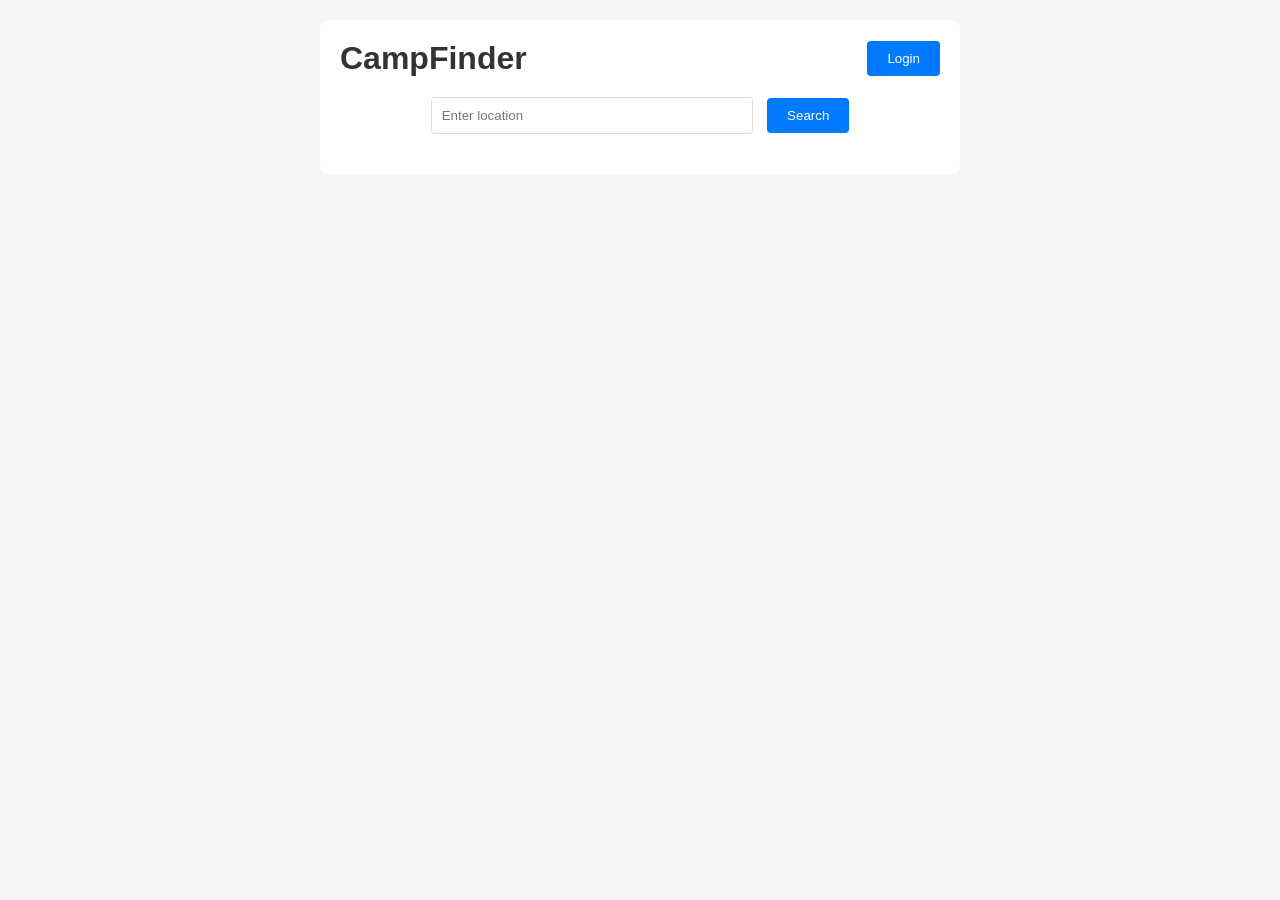
==== index.html @ 60a9a4e0 "bring to root and extend auth functionality" ====
<!DOCTYPE html>
<html lang="en">
<head>
    <meta charset="UTF-8">
    <meta name="viewport" content="width=device-width, initial-scale=1.0">
    <title>CampFinder - Search</title>
    <link rel="stylesheet" href="css/styles.css">
</head>
<body>
    <div class="container">
        <div class="header">
            <h1>CampFinder</h1>
            <div class="user-status" id="userStatus">
                <button id="authBtn">Login</button>
            </div>
        </div>
        
        <form id="searchForm">
            <input type="text" id="location" placeholder="Enter location">
            <button type="submit">Search</button>
        </form>
        
        <div id="results"></div>
    </div>
    
    <!-- Auth Popup -->
    <div id="authPopup" class="popup hidden">
        <div class="popup-content">
            <span class="close">&times;</span>
            <h2 id="authTitle">Login</h2>
            <div id="authMessage" class="message hidden"></div>
            <form id="authForm">
                <input type="email" id="email" placeholder="Email" required>
                <input type="password" id="password" placeholder="Password" required>
                <button type="submit" id="authSubmit">Login</button>
            </form>
            <p id="authSwitch">Don't have an account? <a href="#" id="switchLink">Sign up</a></p>
        </div>
    </div>
    
    <script src="js/config.js"></script>
    <script src="js/search.js"></script>
    <script src="js/auth.js"></script>
</body>
</html>
---- css/styles.css ----
body {
    font-family: Arial, sans-serif;
    margin: 20px;
    background: #f5f5f5;
}

.container {
    max-width: 600px;
    margin: 0 auto;
    background: white;
    padding: 20px;
    border-radius: 8px;
}

.header {
    display: flex;
    justify-content: space-between;
    align-items: center;
    margin-bottom: 20px;
}

.user-status {
    display: flex;
    align-items: center;
    gap: 10px;
}

.user-email {
    color: #28a745;
    font-weight: bold;
    font-size: 14px;
}

h1 {
    color: #333;
    margin: 0;
}

#searchForm {
    margin: 20px 0;
    text-align: center;
}

input {
    padding: 10px;
    width: 300px;
    border: 1px solid #ddd;
    border-radius: 4px;
    margin-right: 10px;
}

button {
    padding: 10px 20px;
    background: #007bff;
    color: white;
    border: none;
    border-radius: 4px;
    cursor: pointer;
}

button:hover {
    background: #0056b3;
}

#results {
    margin-top: 20px;
}

.campsite {
    border: 1px solid #ddd;
    margin: 10px 0;
    padding: 15px;
    border-radius: 4px;
    background: #fafafa;
}

.campsite h3 {
    margin: 0 0 10px 0;
    color: #333;
}

.campsite p {
    margin: 5px 0;
    color: #666;
}

.hidden {
    display: none !important;
}

.popup {
    position: fixed;
    top: 0;
    left: 0;
    width: 100%;
    height: 100%;
    background: rgba(0,0,0,0.5);
    display: flex;
    align-items: center;
    justify-content: center;
}

.popup-content {
    background: white;
    padding: 20px;
    border-radius: 8px;
    width: 300px;
    position: relative;
}

.close {
    position: absolute;
    top: 10px;
    right: 15px;
    font-size: 20px;
    cursor: pointer;
}

.popup-content input {
    width: 100%;
    margin: 10px 0;
    box-sizing: border-box;
}

.popup-content button {
    width: 100%;
    margin: 10px 0;
}

#authSwitch {
    text-align: center;
    margin-top: 10px;
}

#switchLink {
    color: #007bff;
    text-decoration: none;
}

.message {
    padding: 10px;
    border-radius: 4px;
    margin: 10px 0;
    font-size: 14px;
}

.message.success {
    background: #d4edda;
    color: #155724;
    border: 1px solid #c3e6cb;
}

.message.error {
    background: #f8d7da;
    color: #721c24;
    border: 1px solid #f5c6cb;
}
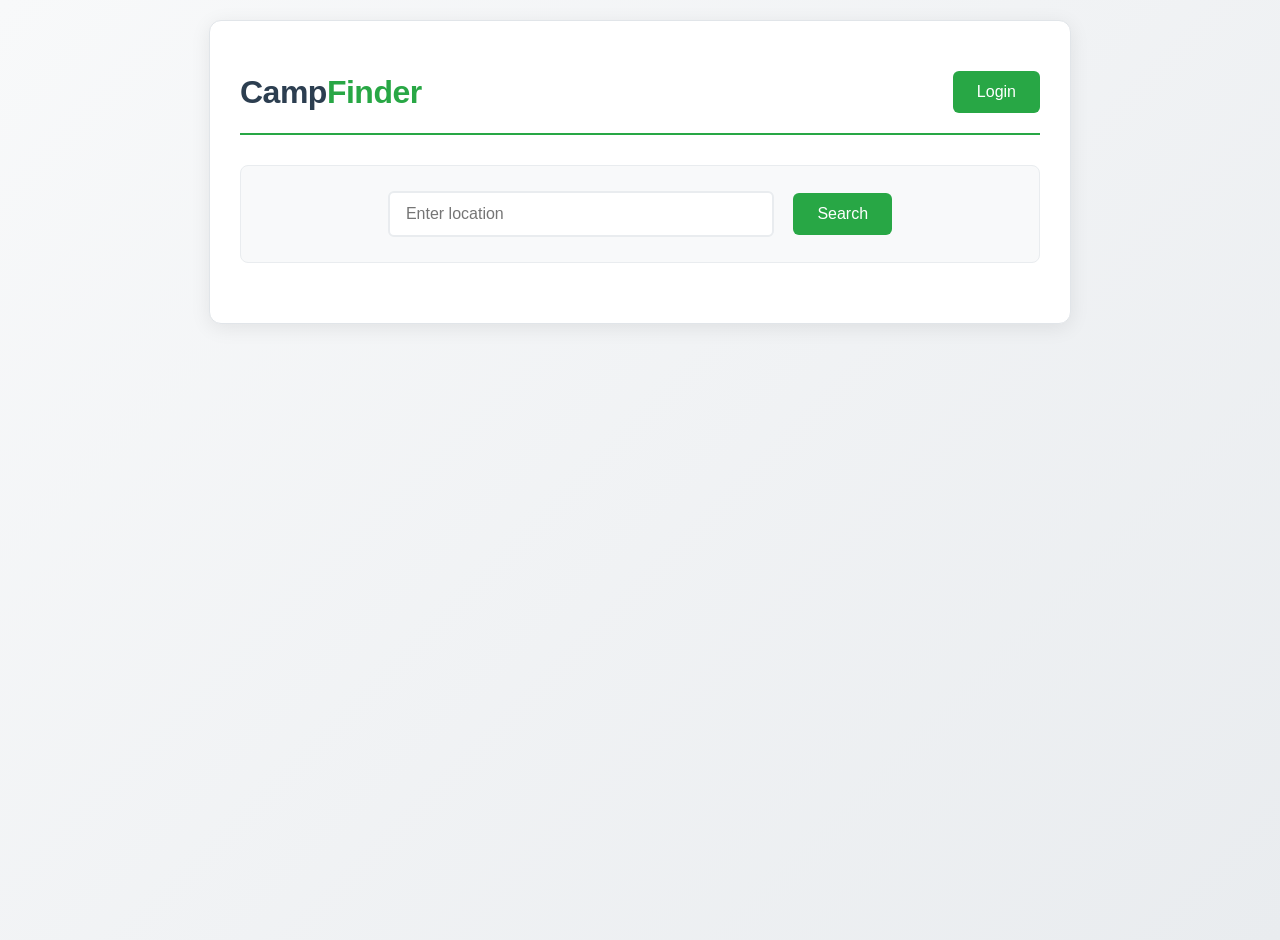
==== commit 8c601276: "styling" ====
--- a/index.html
+++ b/index.html
@@ -9,9 +9,12 @@
 <body>
     <div class="container">
         <div class="header">
-            <h1>CampFinder</h1>
-            <div class="user-status" id="userStatus">
-                <button id="authBtn">Login</button>
+            <h1>Camp<span class="green-text">Finder</span></h1>
+            <div class="nav-buttons">
+                <button id="favoritesBtn" class="nav-btn hidden">My Favorites</button>
+                <div class="user-status" id="userStatus">
+                    <button id="authBtn">Login</button>
+                </div>
             </div>
         </div>
         
@@ -21,6 +24,25 @@
         </form>
         
         <div id="results"></div>
+        
+        <div id="favorites" class="hidden">
+            <h2>My Favorite Campsites</h2>
+            
+            <div class="weather-filters">
+                <label>Filter by weather:</label>
+                <select id="weatherFilter">
+                    <option value="">All Weather</option>
+                    <option value="clear">Clear/Sunny</option>
+                    <option value="cloudy">Cloudy/Overcast</option>
+                    <option value="rainy">Rainy/Drizzle</option>
+                    <option value="thunderstorm">Thunderstorms</option>
+                    <option value="snow">Snow/Sleet</option>
+                    <option value="fog">Fog/Mist</option>
+                </select>
+            </div>
+            
+            <div id="favoritesList"></div>
+        </div>
     </div>
     
     <!-- Auth Popup -->
@@ -40,6 +62,7 @@
     
     <script src="js/config.js"></script>
     <script src="js/search.js"></script>
+    <script src="js/favorites.js"></script>
     <script src="js/auth.js"></script>
 </body>
 </html>
--- a/css/styles.css
+++ b/css/styles.css
@@ -1,87 +1,327 @@
 body {
-    font-family: Arial, sans-serif;
-    margin: 20px;
-    background: #f5f5f5;
+    font-family: -apple-system, BlinkMacSystemFont, 'Segoe UI', Roboto, sans-serif;
+    margin: 0;
+    padding: 20px;
+    background: linear-gradient(135deg, #f8f9fa 0%, #e9ecef 100%);
+    min-height: 100vh;
+    color: #333;
 }
 
 .container {
-    max-width: 600px;
+    max-width: 800px;
     margin: 0 auto;
     background: white;
-    padding: 20px;
-    border-radius: 8px;
+    padding: 30px;
+    border-radius: 12px;
+    box-shadow: 0 4px 20px rgba(0, 0, 0, 0.08);
+    border: 1px solid #e1e5e9;
 }
 
 .header {
     display: flex;
     justify-content: space-between;
     align-items: center;
-    margin-bottom: 20px;
+    margin-bottom: 30px;
+    padding: 20px 0;
+    border-bottom: 2px solid #28a745;
+}
+
+.nav-buttons {
+    display: flex;
+    align-items: center;
+    gap: 15px;
+}
+
+.nav-btn {
+    background: #28a745;
+    font-size: 14px;
+    padding: 10px 18px;
+    border-radius: 6px;
+    border: none;
+    color: white;
+    font-weight: 500;
+    transition: all 0.2s ease;
+}
+
+.nav-btn:hover {
+    background: #218838;
+    transform: translateY(-1px);
+    box-shadow: 0 2px 8px rgba(40, 167, 69, 0.3);
 }
 
 .user-status {
     display: flex;
     align-items: center;
-    gap: 10px;
+    gap: 15px;
 }
 
 .user-email {
     color: #28a745;
-    font-weight: bold;
+    font-weight: 600;
     font-size: 14px;
 }
 
 h1 {
-    color: #333;
+    color: #2c3e50;
     margin: 0;
+    font-size: 32px;
+    font-weight: 700;
+    letter-spacing: -0.5px;
+}
+
+.green-text {
+    color: #28a745;
 }
 
 #searchForm {
-    margin: 20px 0;
+    margin: 30px 0;
     text-align: center;
+    padding: 25px;
+    background: #f8f9fa;
+    border-radius: 8px;
+    border: 1px solid #e9ecef;
 }
 
 input {
-    padding: 10px;
-    width: 300px;
-    border: 1px solid #ddd;
-    border-radius: 4px;
-    margin-right: 10px;
+    padding: 12px 16px;
+    width: 350px;
+    border: 2px solid #e9ecef;
+    border-radius: 6px;
+    margin-right: 15px;
+    font-size: 16px;
+    background: white;
+    transition: border-color 0.2s ease;
+}
+
+input:focus {
+    outline: none;
+    border-color: #28a745;
+    box-shadow: 0 0 0 3px rgba(40, 167, 69, 0.1);
 }
 
 button {
-    padding: 10px 20px;
-    background: #007bff;
+    padding: 12px 24px;
+    background: #28a745;
     color: white;
     border: none;
+    border-radius: 6px;
+    cursor: pointer;
+    font-size: 16px;
+    font-weight: 500;
+    transition: all 0.2s ease;
+}
+
+button:hover {
+    background: #218838;
+    transform: translateY(-1px);
+    box-shadow: 0 2px 8px rgba(40, 167, 69, 0.3);
+}
+
+/* Weather filter styling */
+.weather-filters {
+    margin: 25px 0;
+    padding: 20px;
+    background: white;
+    border: 1px solid #28a745;
+    border-radius: 8px;
+    text-align: left;
+}
+
+.weather-filters label {
+    margin-right: 15px;
+    font-weight: 600;
+    color: #2c3e50;
+    font-size: 16px;
+}
+
+#weatherFilter {
+    padding: 10px 15px;
+    border: 2px solid #e9ecef;
+    border-radius: 6px;
+    font-size: 14px;
+    background: white;
+    min-width: 180px;
+    transition: border-color 0.2s ease;
+}
+
+#weatherFilter:focus {
+    outline: none;
+    border-color: #28a745;
+}
+
+/* Campsite card styling */
+.campsite {
+    background: white;
+    border: 1px solid #e9ecef;
+    border-left: 4px solid #28a745;
+    border-radius: 8px;
+    padding: 25px;
+    margin: 20px 0;
+    box-shadow: 0 2px 10px rgba(0, 0, 0, 0.05);
+    transition: all 0.2s ease;
+}
+
+.campsite:hover {
+    transform: translateY(-2px);
+    box-shadow: 0 4px 20px rgba(0, 0, 0, 0.1);
+    border-left-color: #20c997;
+}
+
+.campsite h3 {
+    color: #2c3e50;
+    margin-top: 0;
+    margin-bottom: 10px;
+    font-size: 22px;
+    font-weight: 600;
+}
+
+.campsite p {
+    color: #6c757d;
+    font-weight: 400;
+    margin: 8px 0;
+    line-height: 1.5;
+}
+
+/* Weather icon styling */
+.weather-icon {
+    width: 24px;
+    height: 24px;
+    vertical-align: middle;
+    margin-right: 8px;
+}
+
+/* Weather code styling */
+.weather-code {
+    font-size: 11px;
+    color: #6c757d;
+    margin-left: 10px;
+    background: #f8f9fa;
+    padding: 2px 6px;
+    border-radius: 3px;
+    font-family: monospace;
+}
+
+/* Remove button styling */
+.remove-btn {
+    background: #dc3545 !important;
+    border-radius: 6px !important;
+    font-size: 12px;
+    padding: 8px 16px;
+    font-weight: 500;
+}
+
+.remove-btn:hover {
+    background: #c82333 !important;
+    transform: translateY(-1px);
+}
+
+/* Rating buttons */
+.rating-btn {
+    background: #17a2b8 !important;
+    border-radius: 6px !important;
+    font-size: 12px;
+    padding: 6px 12px;
+    margin: 0 2px;
+    font-weight: 500;
+}
+
+.rating-btn:hover {
+    background: #138496 !important;
+    transform: translateY(-1px);
+}
+
+/* Forecast toggle button styling */
+.forecast-toggle {
+    background: #6c757d !important;
+    font-size: 13px;
+    padding: 8px 16px;
+    margin: 15px 0 10px 0;
+    display: block;
+    border-radius: 6px !important;
+    font-weight: 500;
+}
+
+.forecast-toggle:hover {
+    background: #5a6268 !important;
+    transform: translateY(-1px);
+}
+
+/* Extended forecast styling */
+.extended-forecast {
+    background: #f8f9fa;
+    border: 1px solid #e9ecef;
+    border-radius: 8px;
+    padding: 15px;
+    margin-top: 15px;
+}
+
+.forecast-day {
+    display: flex;
+    align-items: center;
+    justify-content: space-between;
+    padding: 10px 5px;
+    border-bottom: 1px solid #e9ecef;
     border-radius: 4px;
+    margin: 2px 0;
+}
+
+.forecast-day:last-child {
+    border-bottom: none;
+}
+
+.forecast-date {
+    font-weight: 600;
+    min-width: 90px;
+    font-size: 13px;
+    color: #495057;
+}
+
+.forecast-icon {
+    width: 18px;
+    height: 18px;
+    margin: 0 12px;
+}
+
+.forecast-temps {
+    font-size: 13px;
+    color: #495057;
+    min-width: 100px;
+    text-align: right;
+    font-weight: 500;
+}
+
+#results {
+    margin-top: 30px;
+}
+
+.campsite-actions {
+    margin-top: 20px;
+    display: flex;
+    gap: 12px;
+    flex-wrap: wrap;
+    align-items: center;
+}
+
+.campsite-actions button {
+    padding: 8px 16px;
+    font-size: 13px;
+    border-radius: 6px;
+    font-weight: 500;
+}
+
+.rating-select {
+    padding: 8px 12px;
+    font-size: 13px;
+    border: 2px solid #e9ecef;
+    border-radius: 6px;
+    background: white;
     cursor: pointer;
-}
-
-button:hover {
-    background: #0056b3;
-}
-
-#results {
-    margin-top: 20px;
-}
-
-.campsite {
-    border: 1px solid #ddd;
-    margin: 10px 0;
-    padding: 15px;
-    border-radius: 4px;
-    background: #fafafa;
-}
-
-.campsite h3 {
-    margin: 0 0 10px 0;
-    color: #333;
-}
-
-.campsite p {
-    margin: 5px 0;
-    color: #666;
+    transition: border-color 0.2s ease;
+}
+
+.rating-select:focus {
+    outline: none;
+    border-color: #28a745;
 }
 
 .hidden {
@@ -94,54 +334,103 @@
     left: 0;
     width: 100%;
     height: 100%;
-    background: rgba(0,0,0,0.5);
+    background: rgba(0, 0, 0, 0.6);
     display: flex;
     align-items: center;
     justify-content: center;
+    backdrop-filter: blur(2px);
 }
 
 .popup-content {
     background: white;
-    padding: 20px;
-    border-radius: 8px;
-    width: 300px;
+    padding: 30px;
+    border-radius: 12px;
+    width: 400px;
     position: relative;
+    box-shadow: 0 10px 40px rgba(0, 0, 0, 0.2);
+    border: 1px solid #e9ecef;
+}
+
+.popup-content h2 {
+    color: #2c3e50;
+    text-align: center;
+    margin-top: 0;
+    margin-bottom: 25px;
+    font-size: 24px;
+    font-weight: 600;
 }
 
 .close {
     position: absolute;
-    top: 10px;
-    right: 15px;
-    font-size: 20px;
+    top: 15px;
+    right: 20px;
+    font-size: 24px;
     cursor: pointer;
+    color: #6c757d;
+    font-weight: 400;
+    width: 30px;
+    height: 30px;
+    display: flex;
+    align-items: center;
+    justify-content: center;
+    border-radius: 50%;
+    transition: all 0.2s ease;
+}
+
+.close:hover {
+    background: #f8f9fa;
+    color: #dc3545;
 }
 
 .popup-content input {
     width: 100%;
-    margin: 10px 0;
+    margin: 15px 0;
     box-sizing: border-box;
+    border-radius: 6px;
+    border: 2px solid #e9ecef;
+    padding: 12px 16px;
+    font-size: 16px;
+    transition: border-color 0.2s ease;
+}
+
+.popup-content input:focus {
+    outline: none;
+    border-color: #28a745;
 }
 
 .popup-content button {
     width: 100%;
-    margin: 10px 0;
+    margin: 20px 0 10px 0;
+    border-radius: 6px;
+    font-size: 16px;
+    padding: 14px;
 }
 
 #authSwitch {
     text-align: center;
-    margin-top: 10px;
+    margin-top: 20px;
+    color: #6c757d;
+    font-weight: 400;
 }
 
 #switchLink {
-    color: #007bff;
+    color: #28a745;
     text-decoration: none;
+    font-weight: 500;
+}
+
+#switchLink:hover {
+    color: #20c997;
+    text-decoration: underline;
 }
 
 .message {
-    padding: 10px;
-    border-radius: 4px;
-    margin: 10px 0;
+    padding: 12px 16px;
+    border-radius: 6px;
+    margin: 15px 0;
     font-size: 14px;
+    font-weight: 500;
+    text-align: center;
 }
 
 .message.success {
